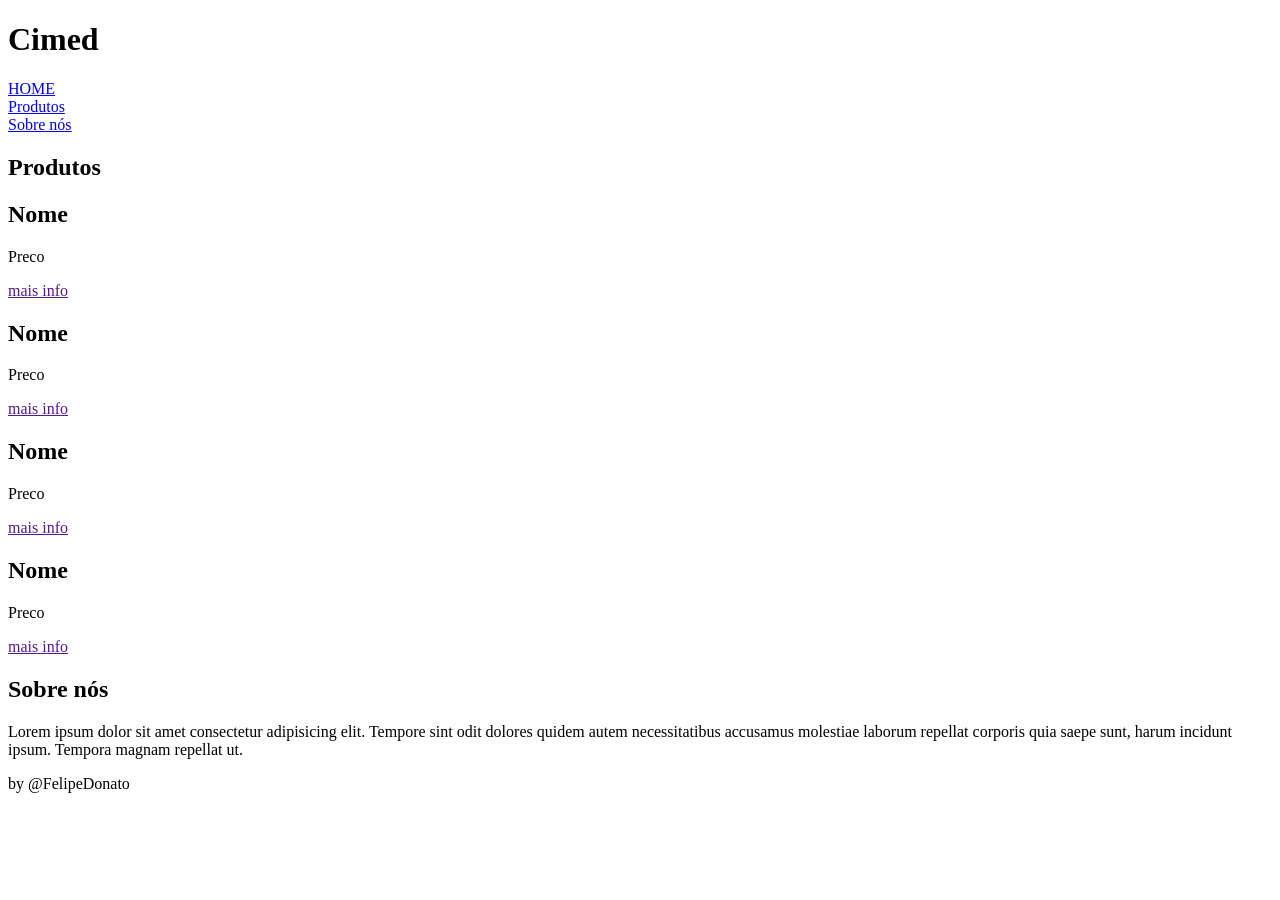
==== Desenvolvimento web 1/Aula3/index.html @ 36d13489 "inicio aula 3 com site generico" ====
<!DOCTYPE html>
<html lang="pt-br">
<head>
    <meta charset="UTF-8">
    <meta name="viewport" content="width=device-width, initial-scale=1.0">
    <title>Generico</title>
</head>
<body>
    <div id="container">
        <header id="header">
            <div>
                <h1>
                    Cimed
                </h1>
            </div>

            <div>
                <nav>  
                    <div>
                        <a href="#">HOME</a>
                    </div>

                    <div>
                        <a href="#Produtos">Produtos</a>
                    </div>

                    <div>
                        <a href="#Quem-Somos">Sobre nós</a>
                    </div>
                </nav>
            </div>
        </header>

        <main id="main">
            <div>
                <section id="Produtos">
                    <div>
                        <div>
                            <h1>Produtos</h1>
                        </div>

                        <div class="card">
                            <h1>Nome</h1>
                            <p>Preco</p>
                            <a href="">mais info</a>
                        </div>

                        <div class="card">
                            <h1>Nome</h1>
                            <p>Preco</p>
                            <a href="">mais info</a>
                        </div>

                        <div class="card">
                            <h1>Nome</h1>
                            <p>Preco</p>
                            <a href="">mais info</a>
                        </div>

                        <div class="card">
                            <h1>Nome</h1>
                            <p>Preco</p>
                            <a href="">mais info</a>
                        </div>
                    </div>
                </section>

                <section id="Quem-Somos">
                    <div>
                        <div>
                            <h1>Sobre nós</h1>
                        </div>

                        <div>
                            <p>Lorem ipsum dolor sit amet consectetur adipisicing elit. Tempore sint odit dolores quidem autem necessitatibus accusamus molestiae laborum repellat corporis quia saepe sunt, harum incidunt ipsum. Tempora magnam repellat ut.</p>
                        </div>
                    </div>
                </section>
            </div>
        </main>

        <footer id="footer">
            <p>by @FelipeDonato</p>
        </footer>
    </div>
</body>
</html>
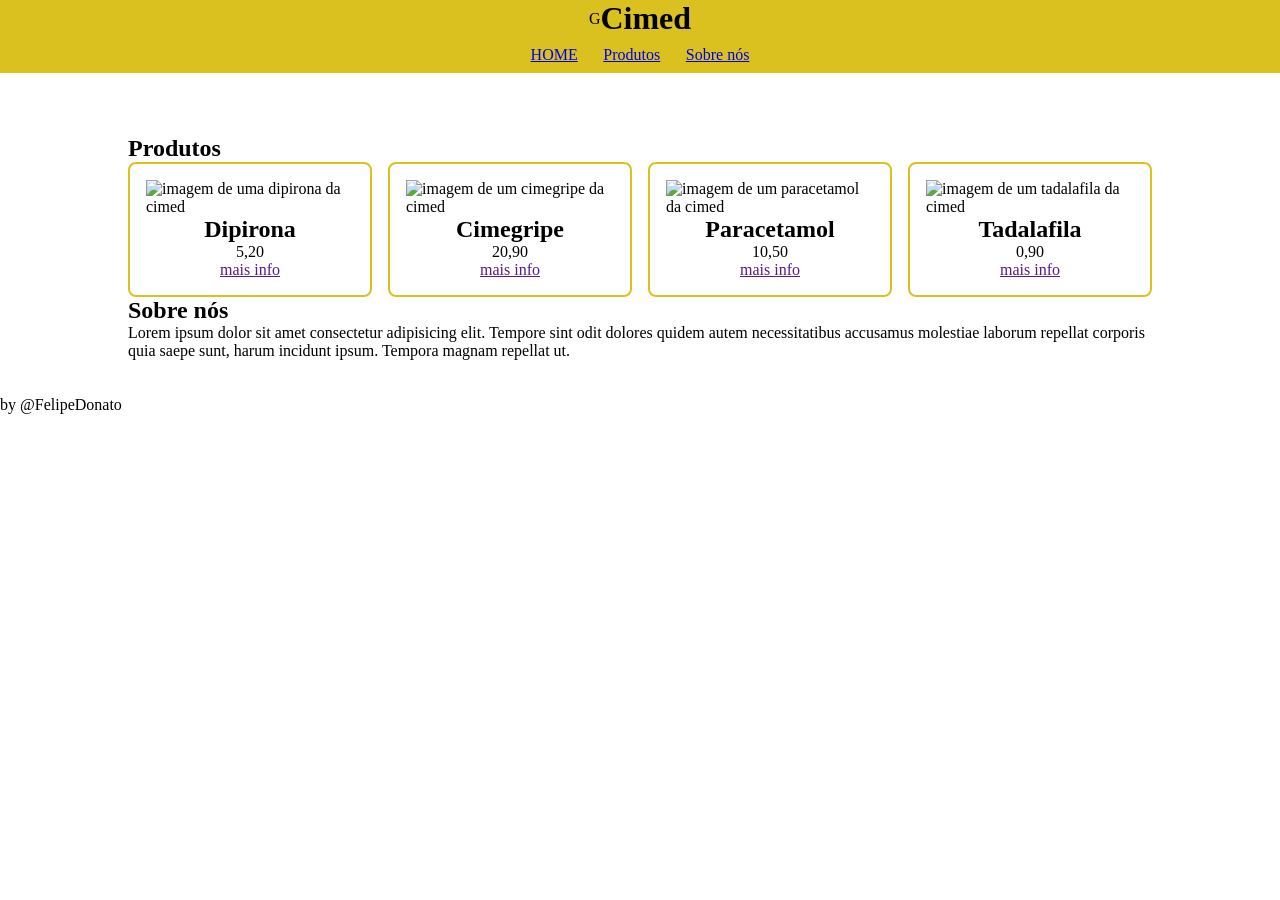
==== commit e2f1c6f1: "continuacao do site generico da aula 3 comecando estilizacao" ====
--- a/Desenvolvimento web 1/Aula3/index.html
+++ b/Desenvolvimento web 1/Aula3/index.html
@@ -4,27 +4,32 @@
     <meta charset="UTF-8">
     <meta name="viewport" content="width=device-width, initial-scale=1.0">
     <title>Generico</title>
+    <link rel="stylesheet" href="./style.css">
 </head>
 <body>
     <div id="container">
         <header id="header">
-            <div>
-                <h1>
-                    Cimed
-                </h1>
+            <div class="div-logo-nome">
+                <div>
+                    <p>G</p>
+                </div>
+
+                <div>
+                    <h1>Cimed</h1>
+                </div>
             </div>
 
             <div>
-                <nav>  
-                    <div>
+                <nav class="navbar">  
+                    <div class="div-opcao">
                         <a href="#">HOME</a>
                     </div>
 
-                    <div>
+                    <div class="div-opcao">
                         <a href="#Produtos">Produtos</a>
                     </div>
 
-                    <div>
+                    <div class="div-opcao">
                         <a href="#Quem-Somos">Sobre nós</a>
                     </div>
                 </nav>
@@ -35,31 +40,35 @@
             <div>
                 <section id="Produtos">
                     <div>
-                        <div>
-                            <h1>Produtos</h1>
-                        </div>
+                        <h1>Produtos</h1>
+                    </div>
 
+                    <div class="div-produtos">
                         <div class="card">
-                            <h1>Nome</h1>
-                            <p>Preco</p>
+                            <img src="https://product-data.raiadrogasil.io/images/3821266.webp" alt="imagem de uma dipirona da cimed">
+                            <h1>Dipirona</h1>
+                            <p>5,20</p>
                             <a href="">mais info</a>
                         </div>
 
                         <div class="card">
-                            <h1>Nome</h1>
-                            <p>Preco</p>
+                            <img src="https://drogariaspacheco.vteximg.com.br/arquivos/ids/1124420-1000-1000/116963---cimegripe-400mg-cimed-20-capsulas-3.jpg?v=638270210038800000" alt="imagem de um cimegripe da cimed">
+                            <h1>Cimegripe</h1>
+                            <p>20,90</p>
                             <a href="">mais info</a>
                         </div>
 
                         <div class="card">
-                            <h1>Nome</h1>
-                            <p>Preco</p>
+                            <img src="https://www.cliquefarma.com.br/cdn-cgi/imagedelivery/HWe2hc9laId8jMwJ0Cw8sw/paracetamol-750-mg-com-20-comprimidos-cimed-generico.png/standard" alt="imagem de um paracetamol da cimed">
+                            <h1>Paracetamol</h1>
+                            <p>10,50</p>
                             <a href="">mais info</a>
                         </div>
 
                         <div class="card">
-                            <h1>Nome</h1>
-                            <p>Preco</p>
+                            <img src="https://d1jgmae0hcnr1i.cloudfront.net/Custom/Content/Products/24/95/249525_tadalafila-20mg-c-4cp-rev-p141631_l1_638383167404336862.png" alt="imagem de um tadalafila da cimed">
+                            <h1>Tadalafila</h1>
+                            <p>0,90</p>
                             <a href="">mais info</a>
                         </div>
                     </div>
--- a/Desenvolvimento web 1/Aula3/style.css
+++ b/Desenvolvimento web 1/Aula3/style.css
@@ -0,0 +1,48 @@
+* {
+    margin: 0;
+    padding: 0;
+    box-sizing: border-box; /* Evita que o padding altere o tamanho final dos elementos */
+}
+
+#header{
+    position: fixed;
+    width: 100vw;
+    background-color: #dac120;
+    z-index: 100;
+}
+
+.div-logo-nome, .navbar{
+    display: flex;
+    justify-content: center;
+    align-items: center;
+}
+
+.div-opcao{
+    margin: 1vh 1vw;
+}
+
+#main{
+    padding: 15vh 10vw 4vh;
+}
+
+.div-produtos {
+    display: grid;
+    /* Ajusta automaticamente a quantidade de colunas com base no espaço disponível */
+    grid-template-columns: repeat(auto-fit, minmax(220px, 1fr));
+    gap: 16px;
+}
+
+.card {
+    border: #dac120 2px solid;
+    display: flex;
+    flex-direction: column;
+    justify-content: center;
+    align-items: center;
+    padding: 16px;
+    border-radius: 8px;
+}
+
+img {
+    max-width: 100%;
+    height: auto;
+}
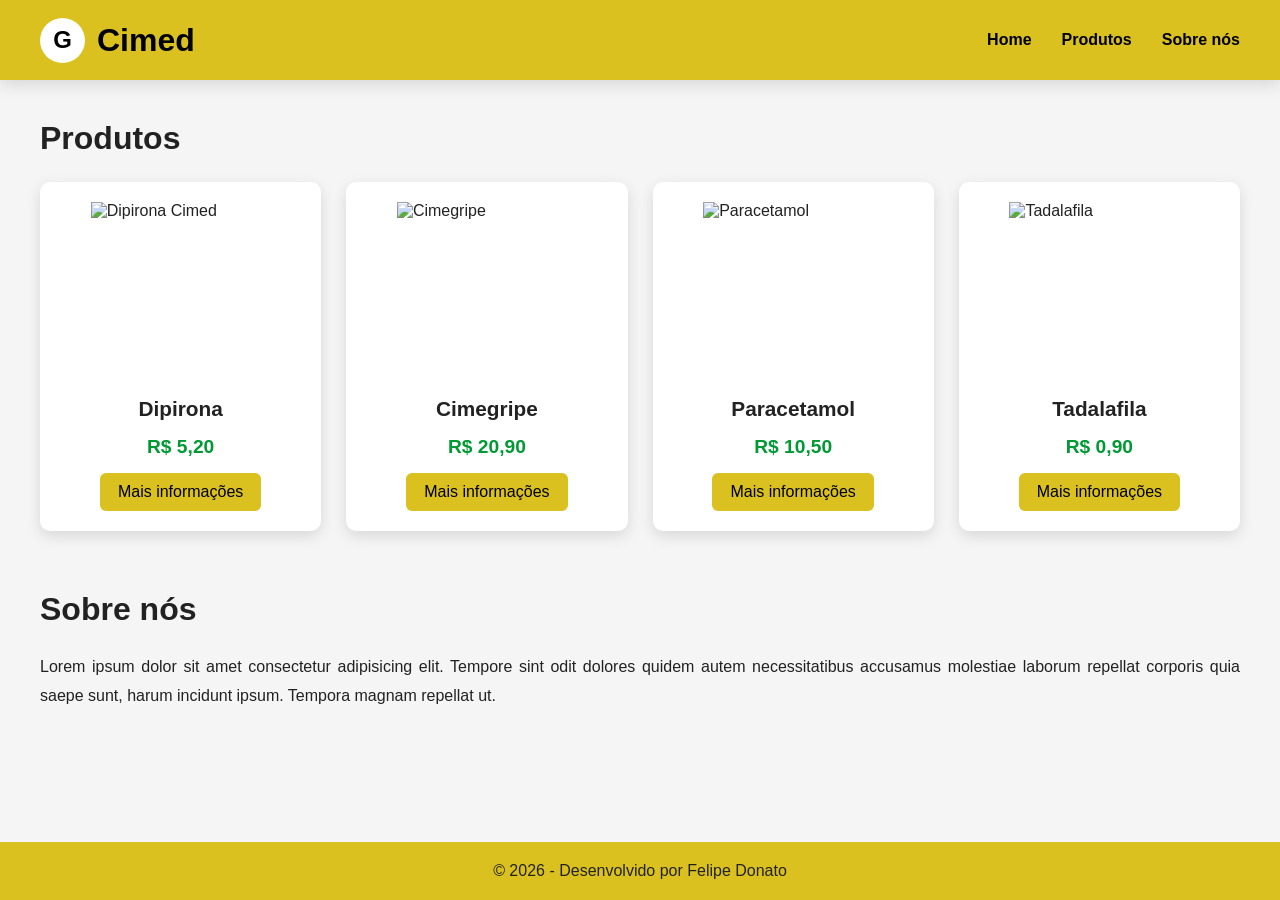
==== commit c3a4be9a: "finalizando a estilizacao e boas praticas no html do site generico" ====
--- a/Desenvolvimento web 1/Aula3/index.html
+++ b/Desenvolvimento web 1/Aula3/index.html
@@ -1,96 +1,82 @@
 <!DOCTYPE html>
-<html lang="pt-br">
+<html lang="pt-BR">
 <head>
     <meta charset="UTF-8">
     <meta name="viewport" content="width=device-width, initial-scale=1.0">
-    <title>Generico</title>
-    <link rel="stylesheet" href="./style.css">
+    <title>Cimed</title>
+
+    <link rel="stylesheet" href="style.css">
 </head>
 <body>
-    <div id="container">
-        <header id="header">
-            <div class="div-logo-nome">
-                <div>
-                    <p>G</p>
-                </div>
+    <header class="header">
+        <a href="#" class="logo">
+            <span>G</span>
+            <h1>Cimed</h1>
+        </a>
 
-                <div>
-                    <h1>Cimed</h1>
-                </div>
+        <nav class="navbar">
+            <a href="#">Home</a>
+            <a href="#produtos">Produtos</a>
+            <a href="#sobre">Sobre nós</a>
+        </nav>
+    </header>
+
+    <main>
+        <section id="produtos">
+
+            <h2>Produtos</h2>
+
+            <div class="produtos">
+                <article class="card">
+                    <img src="https://product-data.raiadrogasil.io/images/3821266.webp" alt="Dipirona Cimed">
+                    <h3>Dipirona</h3>
+                    <p class="preco">R$ 5,20</p>
+                    <a href="#">Mais informações</a>
+                </article>
+
+                <article class="card">
+                    <img src="https://drogariaspacheco.vteximg.com.br/arquivos/ids/1124420-1000-1000/116963---cimegripe-400mg-cimed-20-capsulas-3.jpg?v=638270210038800000" alt="Cimegripe">
+                    <h3>Cimegripe</h3>
+                    <p class="preco">R$ 20,90</p>
+                    <a href="#">Mais informações</a>
+                </article>
+
+                <article class="card">
+                    <img src="https://www.cliquefarma.com.br/cdn-cgi/imagedelivery/HWe2hc9laId8jMwJ0Cw8sw/paracetamol-750-mg-com-20-comprimidos-cimed-generico.png/standard" alt="Paracetamol">
+                    <h3>Paracetamol</h3>
+                    <p class="preco">R$ 10,50</p>
+                    <a href="#">Mais informações</a>
+                </article>
+
+                <article class="card">
+                    <img src="https://d1jgmae0hcnr1i.cloudfront.net/Custom/Content/Products/24/95/249525_tadalafila-20mg-c-4cp-rev-p141631_l1_638383167404336862.png" alt="Tadalafila">
+                    <h3>Tadalafila</h3>
+                    <p class="preco">R$ 0,90</p>
+                    <a href="#">Mais informações</a>
+                </article>
             </div>
+        </section>
 
-            <div>
-                <nav class="navbar">  
-                    <div class="div-opcao">
-                        <a href="#">HOME</a>
-                    </div>
+        <section id="sobre">
 
-                    <div class="div-opcao">
-                        <a href="#Produtos">Produtos</a>
-                    </div>
+            <h2>Sobre nós</h2>
 
-                    <div class="div-opcao">
-                        <a href="#Quem-Somos">Sobre nós</a>
-                    </div>
-                </nav>
-            </div>
-        </header>
+            <p>
+                Lorem ipsum dolor sit amet consectetur adipisicing elit.
+                Tempore sint odit dolores quidem autem necessitatibus
+                accusamus molestiae laborum repellat corporis quia saepe
+                sunt, harum incidunt ipsum. Tempora magnam repellat ut.
+            </p>
 
-        <main id="main">
-            <div>
-                <section id="Produtos">
-                    <div>
-                        <h1>Produtos</h1>
-                    </div>
+        </section>
 
-                    <div class="div-produtos">
-                        <div class="card">
-                            <img src="https://product-data.raiadrogasil.io/images/3821266.webp" alt="imagem de uma dipirona da cimed">
-                            <h1>Dipirona</h1>
-                            <p>5,20</p>
-                            <a href="">mais info</a>
-                        </div>
+    </main>
 
-                        <div class="card">
-                            <img src="https://drogariaspacheco.vteximg.com.br/arquivos/ids/1124420-1000-1000/116963---cimegripe-400mg-cimed-20-capsulas-3.jpg?v=638270210038800000" alt="imagem de um cimegripe da cimed">
-                            <h1>Cimegripe</h1>
-                            <p>20,90</p>
-                            <a href="">mais info</a>
-                        </div>
+    <footer>
 
-                        <div class="card">
-                            <img src="https://www.cliquefarma.com.br/cdn-cgi/imagedelivery/HWe2hc9laId8jMwJ0Cw8sw/paracetamol-750-mg-com-20-comprimidos-cimed-generico.png/standard" alt="imagem de um paracetamol da cimed">
-                            <h1>Paracetamol</h1>
-                            <p>10,50</p>
-                            <a href="">mais info</a>
-                        </div>
+        <p>© 2026 - Desenvolvido por Felipe Donato</p>
 
-                        <div class="card">
-                            <img src="https://d1jgmae0hcnr1i.cloudfront.net/Custom/Content/Products/24/95/249525_tadalafila-20mg-c-4cp-rev-p141631_l1_638383167404336862.png" alt="imagem de um tadalafila da cimed">
-                            <h1>Tadalafila</h1>
-                            <p>0,90</p>
-                            <a href="">mais info</a>
-                        </div>
-                    </div>
-                </section>
+    </footer>
 
-                <section id="Quem-Somos">
-                    <div>
-                        <div>
-                            <h1>Sobre nós</h1>
-                        </div>
-
-                        <div>
-                            <p>Lorem ipsum dolor sit amet consectetur adipisicing elit. Tempore sint odit dolores quidem autem necessitatibus accusamus molestiae laborum repellat corporis quia saepe sunt, harum incidunt ipsum. Tempora magnam repellat ut.</p>
-                        </div>
-                    </div>
-                </section>
-            </div>
-        </main>
-
-        <footer id="footer">
-            <p>by @FelipeDonato</p>
-        </footer>
-    </div>
 </body>
 </html>
--- a/Desenvolvimento web 1/Aula3/style.css
+++ b/Desenvolvimento web 1/Aula3/style.css
@@ -1,48 +1,199 @@
-* {
-    margin: 0;
-    padding: 0;
-    box-sizing: border-box; /* Evita que o padding altere o tamanho final dos elementos */
+/* ===========================
+   RESET
+=========================== */
+
+*{
+    margin:0;
+    padding:0;
+    box-sizing:border-box;
 }
 
-#header{
-    position: fixed;
-    width: 100vw;
-    background-color: #dac120;
-    z-index: 100;
+/* ===========================
+   VARIÁVEIS
+=========================== */
+
+:root{
+
+    --primary:#dac120;
+    --primary-dark:#b59d00;
+    --background:#f5f5f5;
+    --white:#fff;
+    --text:#222;
+    --shadow:0 5px 15px rgba(0,0,0,.12);
+    --radius:10px;
+    --header-height:80px;
 }
 
-.div-logo-nome, .navbar{
-    display: flex;
-    justify-content: center;
-    align-items: center;
+/* ===========================
+   BODY
+=========================== */
+
+html{
+    scroll-behavior: smooth;
 }
 
-.div-opcao{
-    margin: 1vh 1vw;
+body{
+    min-height:100vh;
+    display:flex;
+    flex-direction:column;
+    font-family:Arial, Helvetica, sans-serif;
+    background:var(--background);
+    color:var(--text);
 }
 
-#main{
-    padding: 15vh 10vw 4vh;
+/* ===========================
+   HEADER
+=========================== */
+
+.header{
+    position:sticky;
+    top:0;
+    z-index:1000;
+    height:var(--header-height);
+    background:var(--primary);
+    display:flex;
+    justify-content:space-between;
+    align-items:center;
+    padding:0 40px;
+    box-shadow:var(--shadow);
 }
 
-.div-produtos {
-    display: grid;
-    /* Ajusta automaticamente a quantidade de colunas com base no espaço disponível */
-    grid-template-columns: repeat(auto-fit, minmax(220px, 1fr));
-    gap: 16px;
+.logo{
+    display:flex;
+    align-items:center;
+    gap:12px;
+    color:black;
+    text-decoration:none;
 }
 
-.card {
-    border: #dac120 2px solid;
-    display: flex;
-    flex-direction: column;
-    justify-content: center;
-    align-items: center;
-    padding: 16px;
-    border-radius: 8px;
+.logo span{
+    width:45px;
+    height:45px;
+    border-radius:50%;
+    background:white;
+    display:flex;
+    justify-content:center;
+    align-items:center;
+    font-size:1.5rem;
+    font-weight:bold;
 }
 
-img {
-    max-width: 100%;
-    height: auto;
+/* ===========================
+   NAVBAR
+=========================== */
+
+.navbar{
+    display:flex;
+    gap:30px;
+}
+
+.navbar a{
+    text-decoration:none;
+    color:black;
+    font-weight:bold;
+    transition:.3s;
+}
+
+.navbar a:hover{
+    color:white;
+}
+
+/* ===========================
+   MAIN
+=========================== */
+
+main{
+    flex:1;
+    width:min(1200px,95%);
+    margin:auto;
+    padding:40px 0;
+}
+
+section{
+    margin-bottom:60px;
+}
+
+section h2{
+    margin-bottom:25px;
+    font-size:2rem;
+}
+
+/* ===========================
+   PRODUTOS
+=========================== */
+
+.produtos{
+    display:grid;
+    grid-template-columns:repeat(auto-fit,minmax(240px,1fr));
+    gap:25px;
+}
+
+/* ===========================
+   CARD
+=========================== */
+
+.card{
+    background:var(--white);
+    border-radius:var(--radius);
+    padding:20px;
+    display:flex;
+    flex-direction:column;
+    align-items:center;
+    gap:15px;
+    box-shadow:var(--shadow);
+    transition:.3s;
+}
+
+.card:hover{
+    transform:translateY(-6px);
+    box-shadow:0 12px 25px rgba(0,0,0,.18);
+}
+
+.card img{
+    width:180px;
+    height:180px;
+    object-fit:contain;
+}
+
+.card h3{
+    font-size:1.3rem;
+}
+
+.preco{
+    font-size:1.2rem;
+    font-weight:bold;
+    color:#009933;
+}
+
+.card a{
+    text-decoration:none;
+    background:var(--primary);
+    color:black;
+    padding:10px 18px;
+    border-radius:6px;
+    transition:.3s;
+}
+
+.card a:hover{
+    background:var(--primary-dark);
+    color:white;
+}
+
+/* ===========================
+   SOBRE
+=========================== */
+
+#sobre p{
+    line-height:1.8;
+    text-align:justify;
+}
+
+/* ===========================
+   FOOTER
+=========================== */
+
+footer{
+    background:var(--primary);
+    text-align:center;
+    padding:20px;
 }
